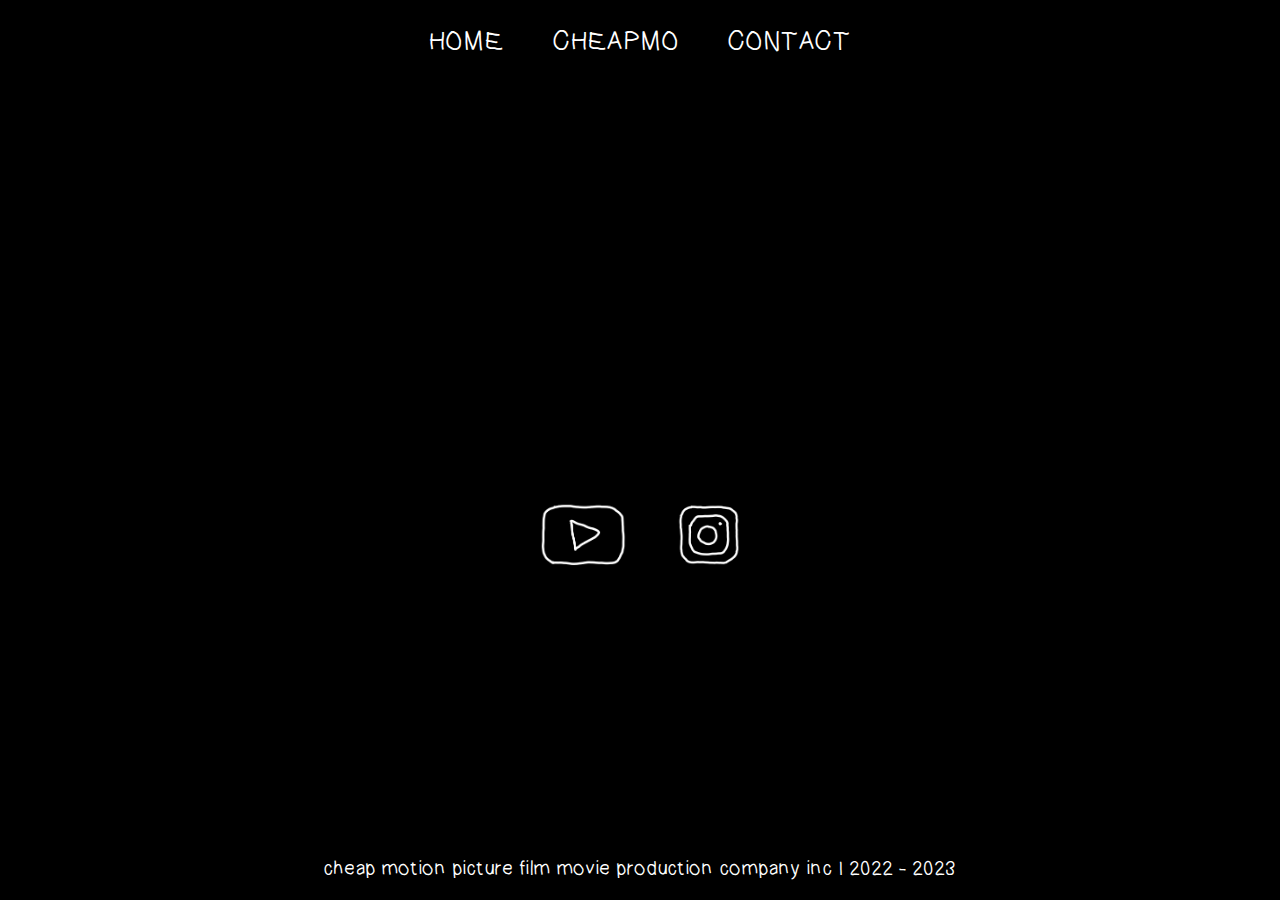
==== index.html @ 43710a90 "website update :" ====
<!DOCTYPE html>
<html>
<head>
	<meta charset="utf-8">
	<meta name="viewport" content="width=device-width,initial-scale=1,maximum-scale=1,user-scalable=no">
	<link rel="shortcut icon" type="image/png" href="/favicon.png"/>
	<link rel="stylesheet" href="/css.css">
	<title>Cheap Motion Picture Film Movie Production Company Inc</title>
</head>
<body>
<header>
	<link-container>
		<a class="mega" href="/">HOME</a>
		<a class="mega" href="/about">CHEAPMO</a>
		<a class="mega" href="/contact">CONTACT</a>
	</link-container>
</header>
<main>
	<content-page>
		<video id="logo" style="width:100%;max-height:80vh;max-width:100vw;" muted autoplay><source src="/data/cheapmo.mp4" type="video/mp4"></video>
		<link-container>
			<a class="mega" target="_blank" style="--freq:1.0" href="https://youtube.com/@CheapMotionPictures"    ><img alt="youtube"     src="/data/icon-youtube.png"></a>
			<a class="mega" target="_blank" style="--freq:1.1" href="https://instagram.com/CheapMotionPictures"   ><img alt="instagram"   src="/data/icon-instagram.png"></a>
			<!-- <a class="mega" target="_blank" style="--freq:1.0" href="https://twitter.com/CheapMotionPic"          ><img alt="twitter"     src="/data/icon-twitter.png"></a> -->
			<!-- <a class="mega" target="_blank" style="--freq:1.1" href="https://facebook.com/CheapMotionPictures"    ><img alt="facebook"    src="/data/icon-facebook.png"></a> -->
			<!-- <a class="mega" target="_blank" style="--freq:1.0" href="https://vimeo.com/CheapMotionPictures"       ><img alt="vimeo"       src="/data/icon-vimeo.png"></a> -->
			<!-- <a class="mega" target="_blank" style="--freq:1.1" href="https://dailymotion.com/CheapMotionPictures" ><img alt="dailymotion" src="/data/icon-dailymotion.png"></a> -->
			<!-- <a class="mega" target="_blank" style="--freq:1.0" href="https://tiktok.com/@CheapMotionPictures"     ><img alt="tiktok"      src="/data/icon-tiktok.png"></a> -->
		</link-container>
	</content-page>
</main>
<script>
let v = document.getElementById("logo")
v.style.cursor=`url('/data/cursor_mute.png') 32 32, auto`
v.addEventListener("click",e=>{
	if(!v.paused) {
		v.style.cursor=`url('${v.muted?'/data/cursor_sound.png':'/data/cursor_mute.png'}') 32 32, auto`
		v.muted=!v.muted
	}
})
v.addEventListener("ended",e=>{v.style.cursor= ``})
</script>
<footer><p>cheap motion picture film movie production company inc | 2022 - 2023</p></footer>
</body>
</html>
---- css.css ----
/* === GLOBAL SUFF === */
@font-face {font-family:handwritten;src:url('/data/LargeFont.ttf');}
/*@font-face {font-family:handwritten_thin;src:url('/data/ThinFont.ttf');}*/
/*@font-face {font-family:cartoon;src:url('/data/RifficFree-Bold.ttf');}*/

::-webkit-scrollbar {width:10px;}
::-webkit-scrollbar-track {background:black;}
::-webkit-scrollbar-thumb {background:#ccc;}
::-webkit-scrollbar-thumb:hover {background:#fff;}
::selection {color:black;background:white;}

/* === RESET SUFF === */
body, html {
	margin:0;
	padding:0;
	min-height:100vh;
	max-width:100vw;
}
html {
	font-family: "handwritten";
	font-size:1.2em;
	background:black;
/*	background:rgb(5,15,20);*/
	color: white;
}

/* === LAYOUT SUFF === */
main, body, content-page, gr-id {
	display:grid;
	justify-items:center;
	place-content:center;
}
/*body should only contain <header>, <main>, <footer> */
body {grid-template-rows:max-content 1fr max-content;}
footer {text-align:center;}
content-page {min-height:80vh;}

footer, text-col {padding:0 20px;}

text-col {
	display:block;
	max-width:35em;
}

link-container {
	display:flex;
	gap:2em;
	margin:1em;
	font-size:1.3em;
}
link-container img {display:block;height:64px;}

/* === LOOK SUFF === */
/*body { cursor: url('/data/cursor.png') 32 32, auto; }*/
/*p { cursor: url('/data/cursor_text.png') 32 32, auto !important; }*/

/*a:link,a:visited,a:hover,a:active{color: rgb(200,230,255);text-decoration:none;}*/
a:link,a:visited,a:hover,a:active{color:white;text-decoration:none;}
a:hover{cursor:url('/data/cursor_finger.png') 18 7, auto;}

a{display:inline-block;}

a:link      {animation: shakemini calc(.2s * var(--freq)) infinite;}
a.mega:link {animation: shake calc(.2s * var(--freq)) infinite;}
a.mega:hover{animation: jump  .2s infinite;z-index:100;}
@keyframes shake {
	0%,100% { transform: rotate(-3deg) translateY(0px) scale(1);}
	50% {     transform: rotate( 3deg) translateY(0px) scale(1);}
}
@keyframes shakemini {
	0%,100% { transform: rotate(-2deg) translateY(0px) scale(1);}
	50% {     transform: rotate( 2deg) translateY(0px) scale(1);}
}
@keyframes jump {
	0%,100% { transform: rotate( 0deg) translateY( 5px) scale(2);}
	50% {     transform: rotate( 0deg) translateY(-5px) scale(2);}
}
/** {transition: all 0.2s;}*/
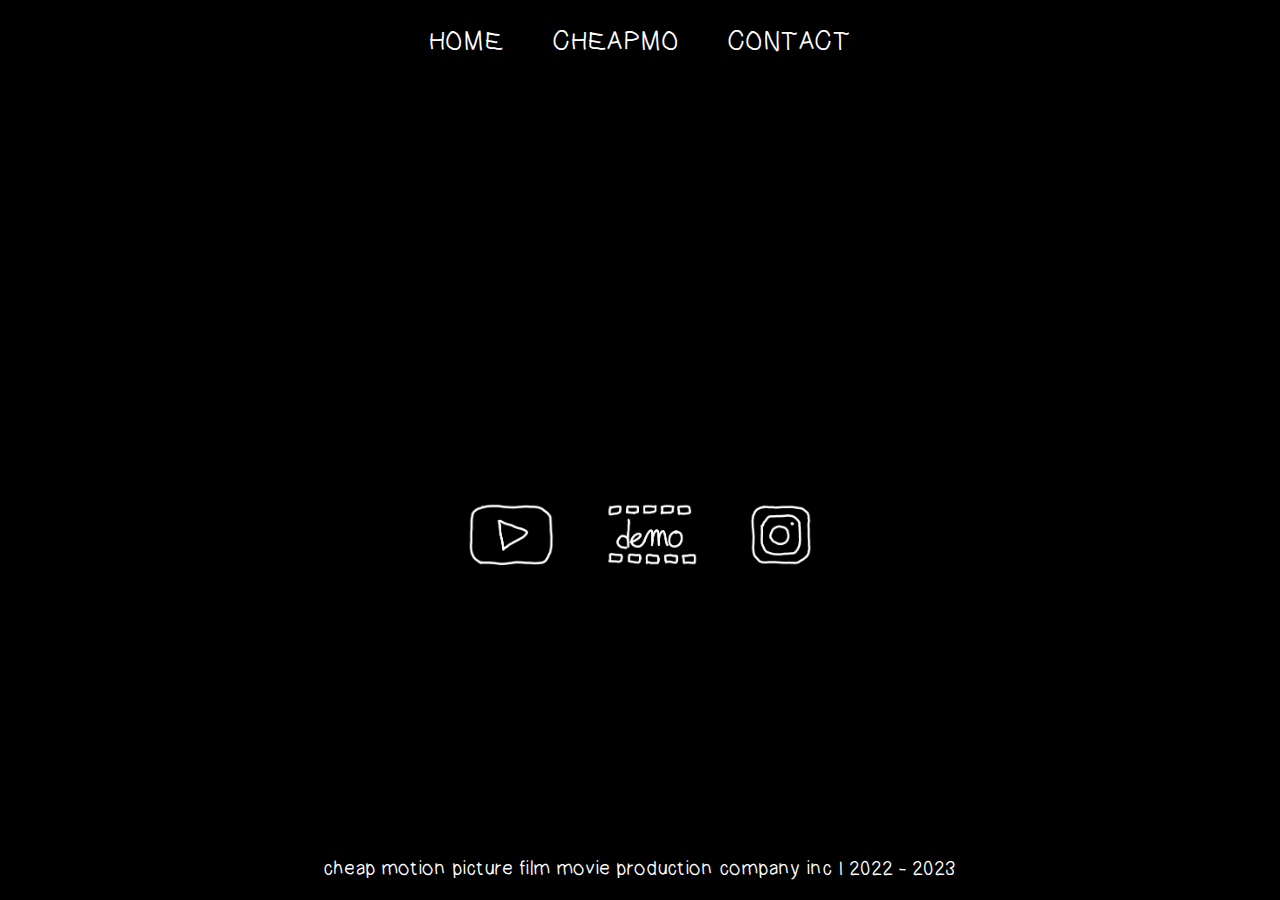
==== commit f8305d9a: "bande demo shortcut" ====
--- a/index.html
+++ b/index.html
@@ -20,6 +20,7 @@
 		<video id="logo" style="width:100%;max-height:80vh;max-width:100vw;" muted autoplay><source src="/data/cheapmo.mp4" type="video/mp4"></video>
 		<link-container>
 			<a class="mega" target="_blank" style="--freq:1.0" href="https://youtube.com/@CheapMotionPictures"    ><img alt="youtube"     src="/data/icon-youtube.png"></a>
+			<a class="mega" style="--freq:1.1" href="/about/"   ><img alt="bande demo"   src="/data/icon-bande-demo.png"></a>
 			<a class="mega" target="_blank" style="--freq:1.1" href="https://instagram.com/CheapMotionPictures"   ><img alt="instagram"   src="/data/icon-instagram.png"></a>
 			<!-- <a class="mega" target="_blank" style="--freq:1.0" href="https://twitter.com/CheapMotionPic"          ><img alt="twitter"     src="/data/icon-twitter.png"></a> -->
 			<!-- <a class="mega" target="_blank" style="--freq:1.1" href="https://facebook.com/CheapMotionPictures"    ><img alt="facebook"    src="/data/icon-facebook.png"></a> -->
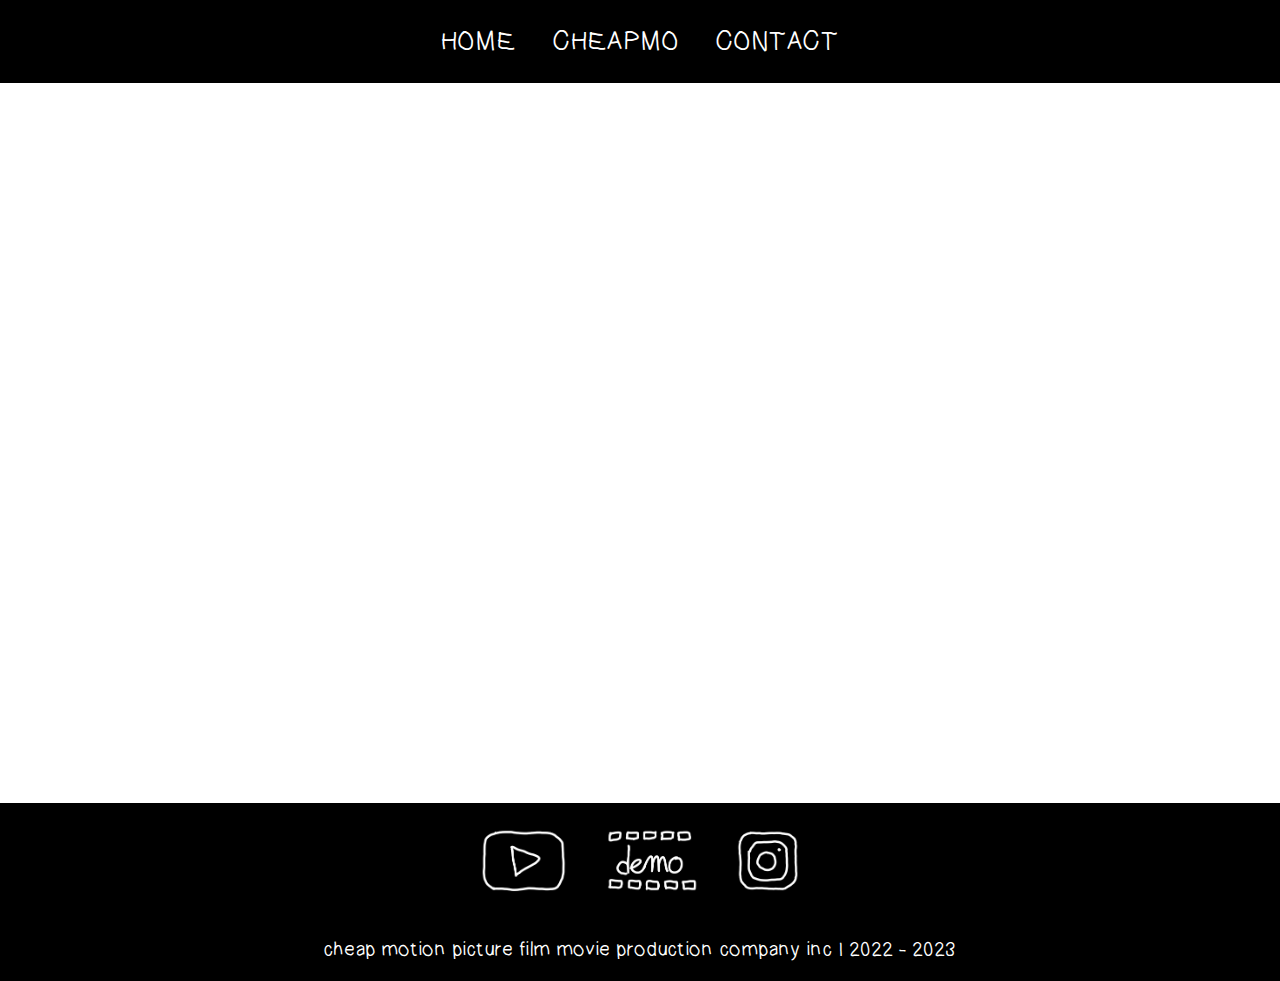
==== commit 395bf4d9: "optipng and home logo has poster" ====
--- a/index.html
+++ b/index.html
@@ -17,7 +17,7 @@
 </header>
 <main>
 	<content-page>
-		<video id="logo" style="width:100%;max-height:80vh;max-width:100vw;" muted autoplay><source src="/data/cheapmo.mp4" type="video/mp4"></video>
+		<video id="logo" style="width:100%;max-height:80vh;max-width:100vw;" muted autoplay poster="/data/cheapmo-poster.png"><source src="/data/cheapmo.mp4" type="video/mp4"></video>
 		<link-container>
 			<a class="mega" target="_blank" style="--freq:1.0" href="https://youtube.com/@CheapMotionPictures"    ><img alt="youtube"     src="/data/icon-youtube.png"></a>
 			<a class="mega" style="--freq:1.1" href="/about/"   ><img alt="bande demo"   src="/data/icon-bande-demo.png"></a>
--- a/css.css
+++ b/css.css
@@ -36,6 +36,7 @@
 content-page {min-height:80vh;}
 
 footer, text-col {padding:0 20px;}
+footer {font-size:min( 1em, 4vw);}
 
 text-col {
 	display:block;
@@ -44,11 +45,12 @@
 
 link-container {
 	display:flex;
-	gap:2em;
+	gap:1.5em;
 	margin:1em;
-	font-size:1.3em;
+	font-size:min( 1.3em, 5vw);
 }
-link-container img {display:block;height:64px;}
+link-container img {display:block;height:min(64px, 20vw);}
+
 
 /* === LOOK SUFF === */
 /*body { cursor: url('/data/cursor.png') 32 32, auto; }*/
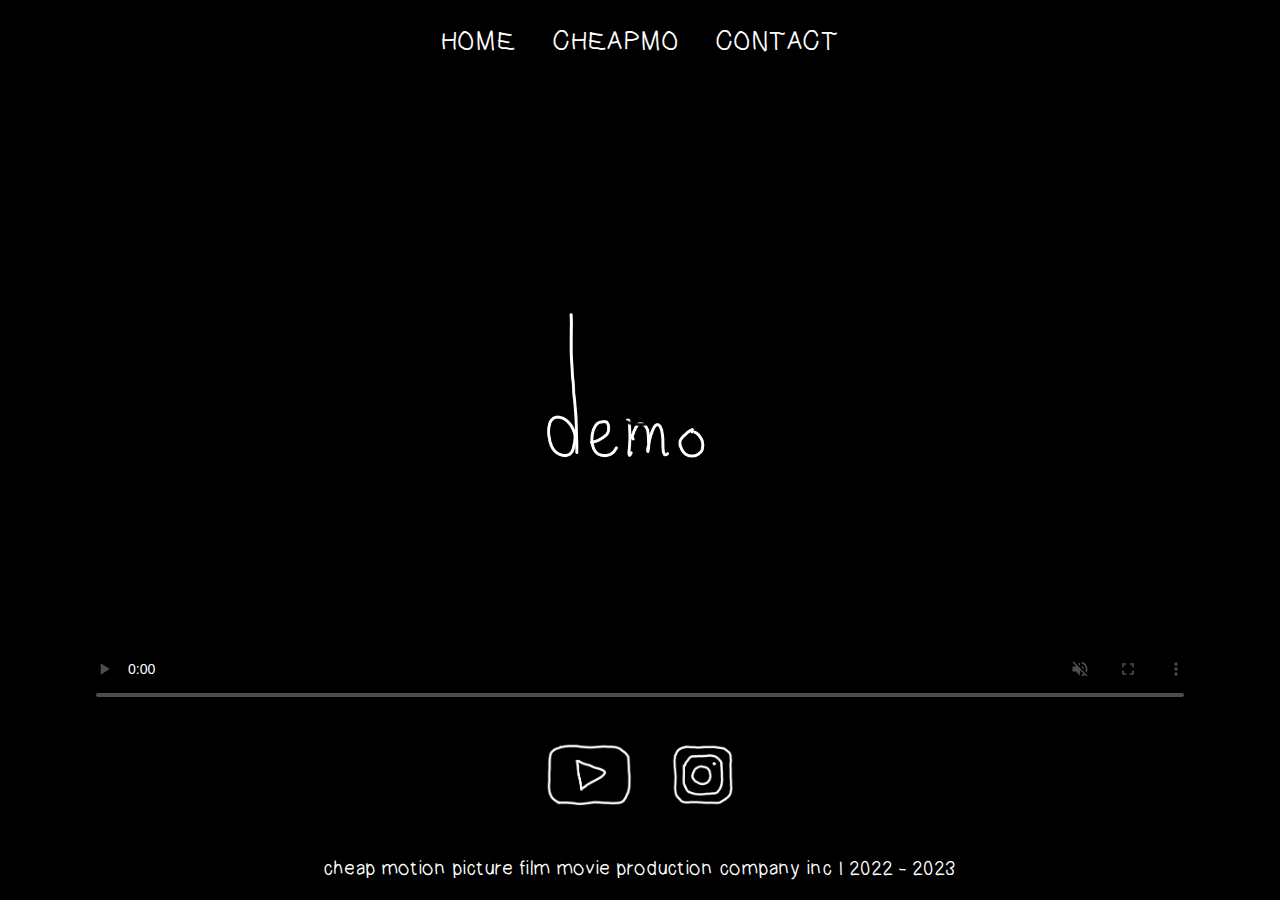
==== commit 5ea31cf8: "swap video position" ====
--- a/index.html
+++ b/index.html
@@ -16,30 +16,43 @@
 	</link-container>
 </header>
 <main>
-	<content-page>
-		<video id="logo" style="width:100%;max-height:80vh;max-width:100vw;" muted autoplay poster="/data/cheapmo-poster.png"><source src="/data/cheapmo.mp4" type="video/mp4"></video>
-		<link-container>
-			<a class="mega" target="_blank" style="--freq:1.0" href="https://youtube.com/@CheapMotionPictures"    ><img alt="youtube"     src="/data/icon-youtube.png"></a>
-			<a class="mega" style="--freq:1.1" href="/about/"   ><img alt="bande demo"   src="/data/icon-bande-demo.png"></a>
-			<a class="mega" target="_blank" style="--freq:1.1" href="https://instagram.com/CheapMotionPictures"   ><img alt="instagram"   src="/data/icon-instagram.png"></a>
-			<!-- <a class="mega" target="_blank" style="--freq:1.0" href="https://twitter.com/CheapMotionPic"          ><img alt="twitter"     src="/data/icon-twitter.png"></a> -->
-			<!-- <a class="mega" target="_blank" style="--freq:1.1" href="https://facebook.com/CheapMotionPictures"    ><img alt="facebook"    src="/data/icon-facebook.png"></a> -->
-			<!-- <a class="mega" target="_blank" style="--freq:1.0" href="https://vimeo.com/CheapMotionPictures"       ><img alt="vimeo"       src="/data/icon-vimeo.png"></a> -->
-			<!-- <a class="mega" target="_blank" style="--freq:1.1" href="https://dailymotion.com/CheapMotionPictures" ><img alt="dailymotion" src="/data/icon-dailymotion.png"></a> -->
-			<!-- <a class="mega" target="_blank" style="--freq:1.0" href="https://tiktok.com/@CheapMotionPictures"     ><img alt="tiktok"      src="/data/icon-tiktok.png"></a> -->
-		</link-container>
-	</content-page>
+	<video id="demoreel" style="width:100%;max-height:70vh;max-width:100vw;border-radius:1em;" muted autoplay loop controls poster="/data/bande-demo-poster.png"><source src="/data/bande-demo-2023-light.mp4" type="video/mp4"></video>
+	<link-container>
+		<a class="mega" target="_blank" style="--freq:1.0" href="https://youtube.com/@CheapMotionPictures"    ><img alt="youtube"     src="/data/icon-youtube.png"></a>
+		<!-- <a class="mega" style="--freq:1.1" href="/about/"   ><img alt="bande demo"   src="/data/icon-bande-demo.png"></a> -->
+		<a class="mega" target="_blank" style="--freq:1.1" href="https://instagram.com/CheapMotionPictures"   ><img alt="instagram"   src="/data/icon-instagram.png"></a>
+		<!-- <a class="mega" target="_blank" style="--freq:1.0" href="https://twitter.com/CheapMotionPic"          ><img alt="twitter"     src="/data/icon-twitter.png"></a> -->
+		<!-- <a class="mega" target="_blank" style="--freq:1.1" href="https://facebook.com/CheapMotionPictures"    ><img alt="facebook"    src="/data/icon-facebook.png"></a> -->
+		<!-- <a class="mega" target="_blank" style="--freq:1.0" href="https://vimeo.com/CheapMotionPictures"       ><img alt="vimeo"       src="/data/icon-vimeo.png"></a> -->
+		<!-- <a class="mega" target="_blank" style="--freq:1.1" href="https://dailymotion.com/CheapMotionPictures" ><img alt="dailymotion" src="/data/icon-dailymotion.png"></a> -->
+		<!-- <a class="mega" target="_blank" style="--freq:1.0" href="https://tiktok.com/@CheapMotionPictures"     ><img alt="tiktok"      src="/data/icon-tiktok.png"></a> -->
+	</link-container>
 </main>
 <script>
-let v = document.getElementById("logo")
-v.style.cursor=`url('/data/cursor_mute.png') 32 32, auto`
+// let v = document.getElementById("demoreel")
+// function update_cursor(flip=false) { v.style.cursor= `url('${(flip?!v.paused:v.paused)?'/data/cursor_play.png':'/data/cursor_pause.png'}') 32 32, auto` }
+// v.addEventListener("click", e=>update_cursor(true))
+// v.addEventListener("ended", e=>update_cursor())
+// v.addEventListener('ended', e=>v.load())
+// update_cursor()
+
+let v = document.getElementById("demoreel")
+function update_cursor(paused) { v.style.cursor= `url('${paused?'/data/cursor_play.png':'/data/cursor_pause.png'}') 32 32, auto` }
+v.style.cursor=`url('/data/cursor_sound.png') 32 32, auto`
+let first_time=true
 v.addEventListener("click",e=>{
-	if(!v.paused) {
-		v.style.cursor=`url('${v.muted?'/data/cursor_sound.png':'/data/cursor_mute.png'}') 32 32, auto`
-		v.muted=!v.muted
+	if(first_time) {
+		e.preventDefault()
+		v.muted=false
+		first_time=false
+		update_cursor(v.paused) // need this because of e.preventDefault(), and the fact
+		                        // that this event is registered before the player state changes
+		                        // :¬\
+	} else {
+		update_cursor(!v.paused)
 	}
 })
-v.addEventListener("ended",e=>{v.style.cursor= ``})
+v.addEventListener('ended', e=>v.load())
 </script>
 <footer><p>cheap motion picture film movie production company inc | 2022 - 2023</p></footer>
 </body>
--- a/css.css
+++ b/css.css
@@ -17,7 +17,7 @@
 	max-width:100vw;
 }
 html {
-	font-family: "handwritten";
+	font-family: "handwritten", arial;
 	font-size:1.2em;
 	background:black;
 /*	background:rgb(5,15,20);*/
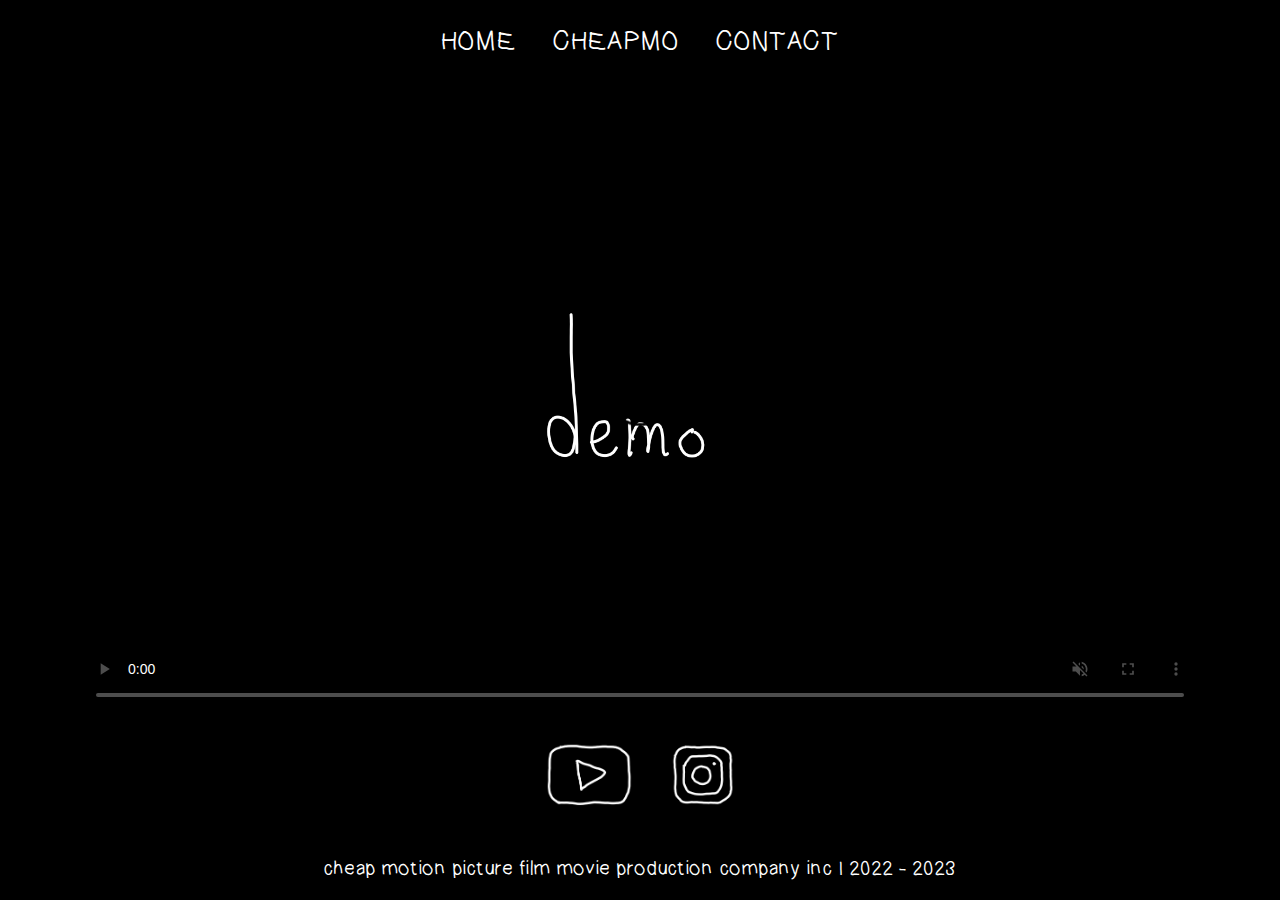
==== commit 7496c2f8: "touch unmute" ====
--- a/index.html
+++ b/index.html
@@ -40,10 +40,11 @@
 function update_cursor(paused) { v.style.cursor= `url('${paused?'/data/cursor_play.png':'/data/cursor_pause.png'}') 32 32, auto` }
 v.style.cursor=`url('/data/cursor_sound.png') 32 32, auto`
 let first_time=true
-v.addEventListener("click",e=>{
+let callback = e=>{
 	if(first_time) {
 		e.preventDefault()
 		v.muted=false
+		setTimeout(e=>v.play(),150) // unmute force pose :¬\ aaaargh
 		first_time=false
 		update_cursor(v.paused) // need this because of e.preventDefault(), and the fact
 		                        // that this event is registered before the player state changes
@@ -51,8 +52,10 @@
 	} else {
 		update_cursor(!v.paused)
 	}
-})
-v.addEventListener('ended', e=>v.load())
+}
+v.addEventListener("click",callback)
+v.addEventListener("touchstart",callback)
+// v.addEventListener('ended', e=>v.load())
 </script>
 <footer><p>cheap motion picture film movie production company inc | 2022 - 2023</p></footer>
 </body>
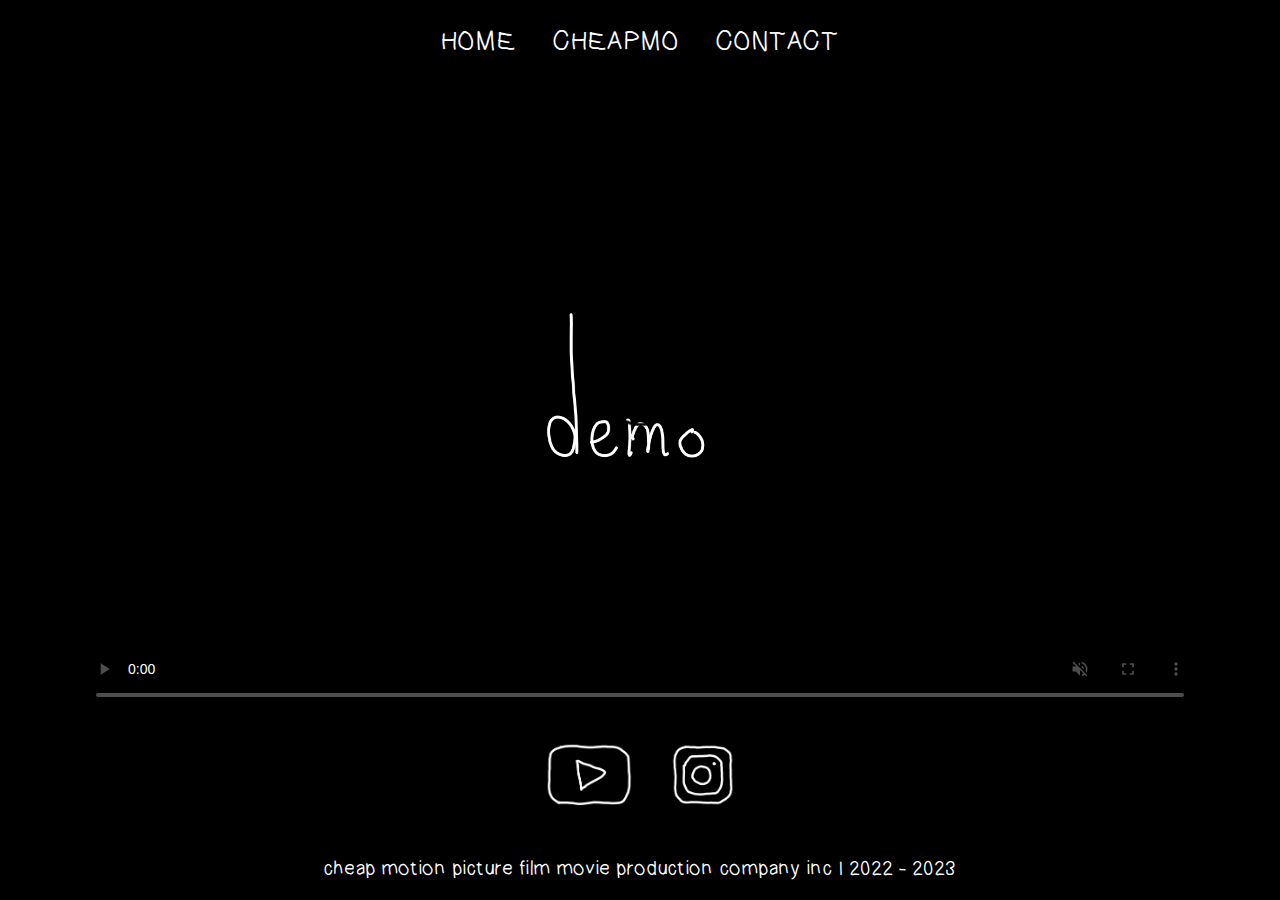
==== commit 52e779c8: "removed useless crap + new hidden link" ====
--- a/index.html
+++ b/index.html
@@ -26,16 +26,10 @@
 		<!-- <a class="mega" target="_blank" style="--freq:1.0" href="https://vimeo.com/CheapMotionPictures"       ><img alt="vimeo"       src="/data/icon-vimeo.png"></a> -->
 		<!-- <a class="mega" target="_blank" style="--freq:1.1" href="https://dailymotion.com/CheapMotionPictures" ><img alt="dailymotion" src="/data/icon-dailymotion.png"></a> -->
 		<!-- <a class="mega" target="_blank" style="--freq:1.0" href="https://tiktok.com/@CheapMotionPictures"     ><img alt="tiktok"      src="/data/icon-tiktok.png"></a> -->
+		<!-- <a class="mega" target="_blank" style="--freq:1.0" href="https://linkedin.com/in/CheapMotionPictures" ><img alt="linkedin"    src="/data/icon-linkedin.png"></a> -->
 	</link-container>
 </main>
 <script>
-// let v = document.getElementById("demoreel")
-// function update_cursor(flip=false) { v.style.cursor= `url('${(flip?!v.paused:v.paused)?'/data/cursor_play.png':'/data/cursor_pause.png'}') 32 32, auto` }
-// v.addEventListener("click", e=>update_cursor(true))
-// v.addEventListener("ended", e=>update_cursor())
-// v.addEventListener('ended', e=>v.load())
-// update_cursor()
-
 let v = document.getElementById("demoreel")
 function update_cursor(paused) { v.style.cursor= `url('${paused?'/data/cursor_play.png':'/data/cursor_pause.png'}') 32 32, auto` }
 v.style.cursor=`url('/data/cursor_sound.png') 32 32, auto`
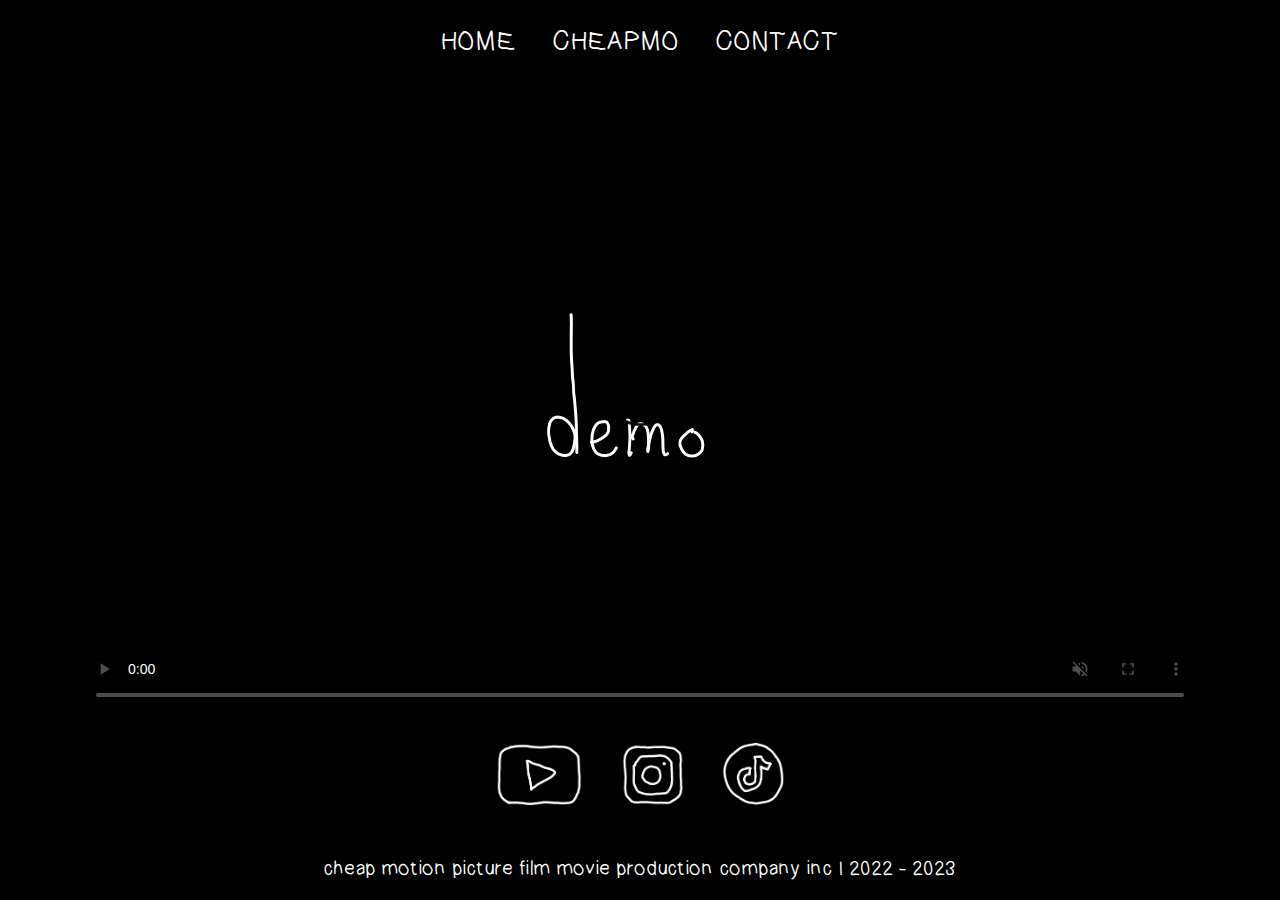
==== commit 6a960325: "le cancer" ====
--- a/index.html
+++ b/index.html
@@ -25,7 +25,7 @@
 		<!-- <a class="mega" target="_blank" style="--freq:1.1" href="https://facebook.com/CheapMotionPictures"    ><img alt="facebook"    src="/data/icon-facebook.png"></a> -->
 		<!-- <a class="mega" target="_blank" style="--freq:1.0" href="https://vimeo.com/CheapMotionPictures"       ><img alt="vimeo"       src="/data/icon-vimeo.png"></a> -->
 		<!-- <a class="mega" target="_blank" style="--freq:1.1" href="https://dailymotion.com/CheapMotionPictures" ><img alt="dailymotion" src="/data/icon-dailymotion.png"></a> -->
-		<!-- <a class="mega" target="_blank" style="--freq:1.0" href="https://tiktok.com/@CheapMotionPictures"     ><img alt="tiktok"      src="/data/icon-tiktok.png"></a> -->
+		<a class="mega" target="_blank" style="--freq:1.0" href="https://tiktok.com/@CheapMotionPictures"     ><img alt="tiktok"      src="/data/icon-tiktok.png"></a>
 		<!-- <a class="mega" target="_blank" style="--freq:1.0" href="https://linkedin.com/in/CheapMotionPictures" ><img alt="linkedin"    src="/data/icon-linkedin.png"></a> -->
 	</link-container>
 </main>
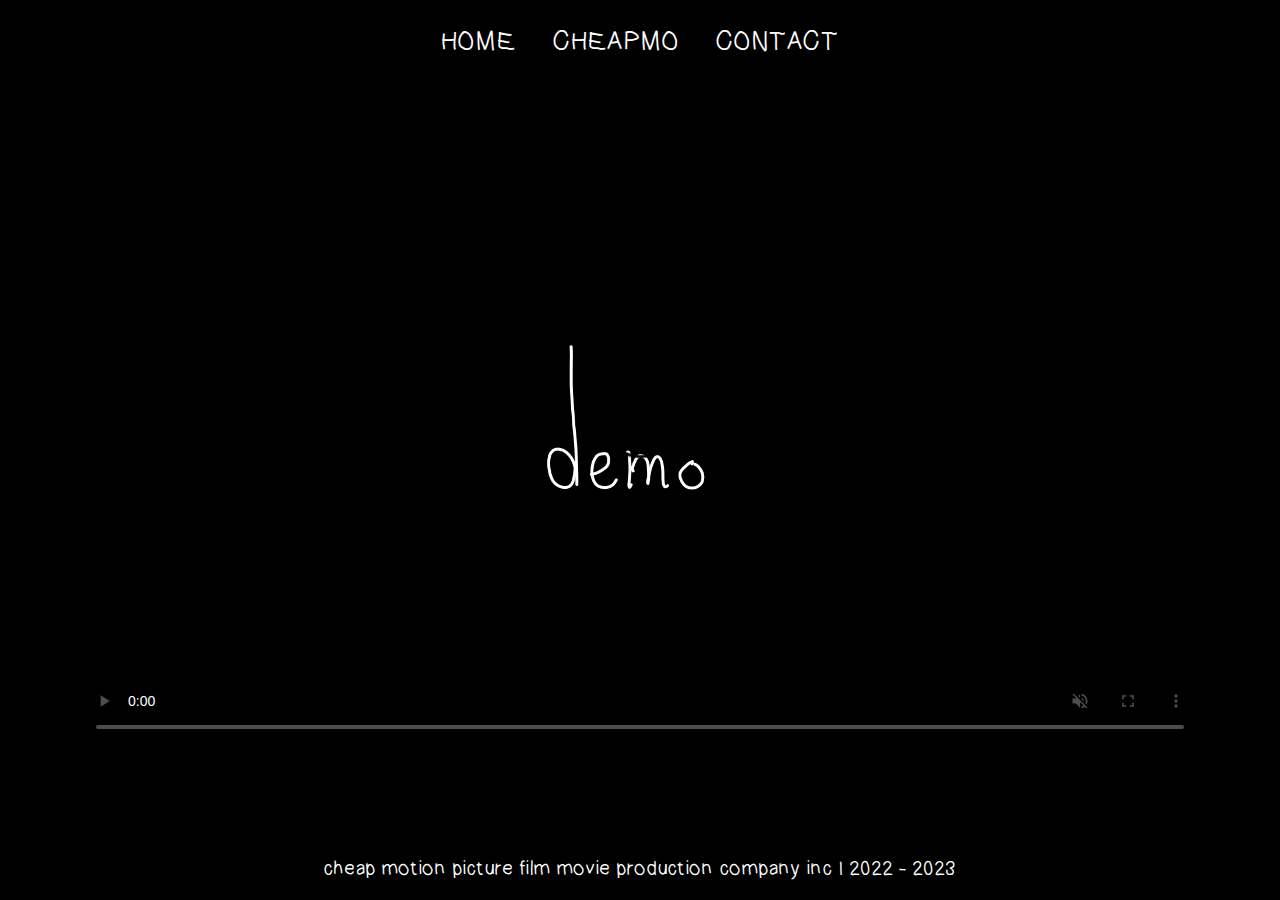
==== commit fe9cbd58: "hide cancer" ====
--- a/index.html
+++ b/index.html
@@ -18,14 +18,14 @@
 <main>
 	<video id="demoreel" style="width:100%;max-height:70vh;max-width:100vw;border-radius:1em;" muted autoplay loop controls poster="/data/bande-demo-poster.png"><source src="/data/bande-demo-2023-light.mp4" type="video/mp4"></video>
 	<link-container>
-		<a class="mega" target="_blank" style="--freq:1.0" href="https://youtube.com/@CheapMotionPictures"    ><img alt="youtube"     src="/data/icon-youtube.png"></a>
+		<!-- <a class="mega" target="_blank" style="--freq:1.0" href="https://youtube.com/@CheapMotionPictures"    ><img alt="youtube"     src="/data/icon-youtube.png"></a> -->
 		<!-- <a class="mega" style="--freq:1.1" href="/about/"   ><img alt="bande demo"   src="/data/icon-bande-demo.png"></a> -->
-		<a class="mega" target="_blank" style="--freq:1.1" href="https://instagram.com/CheapMotionPictures"   ><img alt="instagram"   src="/data/icon-instagram.png"></a>
+		<!-- <a class="mega" target="_blank" style="--freq:1.1" href="https://instagram.com/CheapMotionPictures"   ><img alt="instagram"   src="/data/icon-instagram.png"></a> -->
 		<!-- <a class="mega" target="_blank" style="--freq:1.0" href="https://twitter.com/CheapMotionPic"          ><img alt="twitter"     src="/data/icon-twitter.png"></a> -->
 		<!-- <a class="mega" target="_blank" style="--freq:1.1" href="https://facebook.com/CheapMotionPictures"    ><img alt="facebook"    src="/data/icon-facebook.png"></a> -->
 		<!-- <a class="mega" target="_blank" style="--freq:1.0" href="https://vimeo.com/CheapMotionPictures"       ><img alt="vimeo"       src="/data/icon-vimeo.png"></a> -->
 		<!-- <a class="mega" target="_blank" style="--freq:1.1" href="https://dailymotion.com/CheapMotionPictures" ><img alt="dailymotion" src="/data/icon-dailymotion.png"></a> -->
-		<a class="mega" target="_blank" style="--freq:1.0" href="https://tiktok.com/@CheapMotionPictures"     ><img alt="tiktok"      src="/data/icon-tiktok.png"></a>
+		<!-- <a class="mega" target="_blank" style="--freq:1.0" href="https://tiktok.com/@CheapMotionPictures"     ><img alt="tiktok"      src="/data/icon-tiktok.png"></a> -->
 		<!-- <a class="mega" target="_blank" style="--freq:1.0" href="https://linkedin.com/in/CheapMotionPictures" ><img alt="linkedin"    src="/data/icon-linkedin.png"></a> -->
 	</link-container>
 </main>
